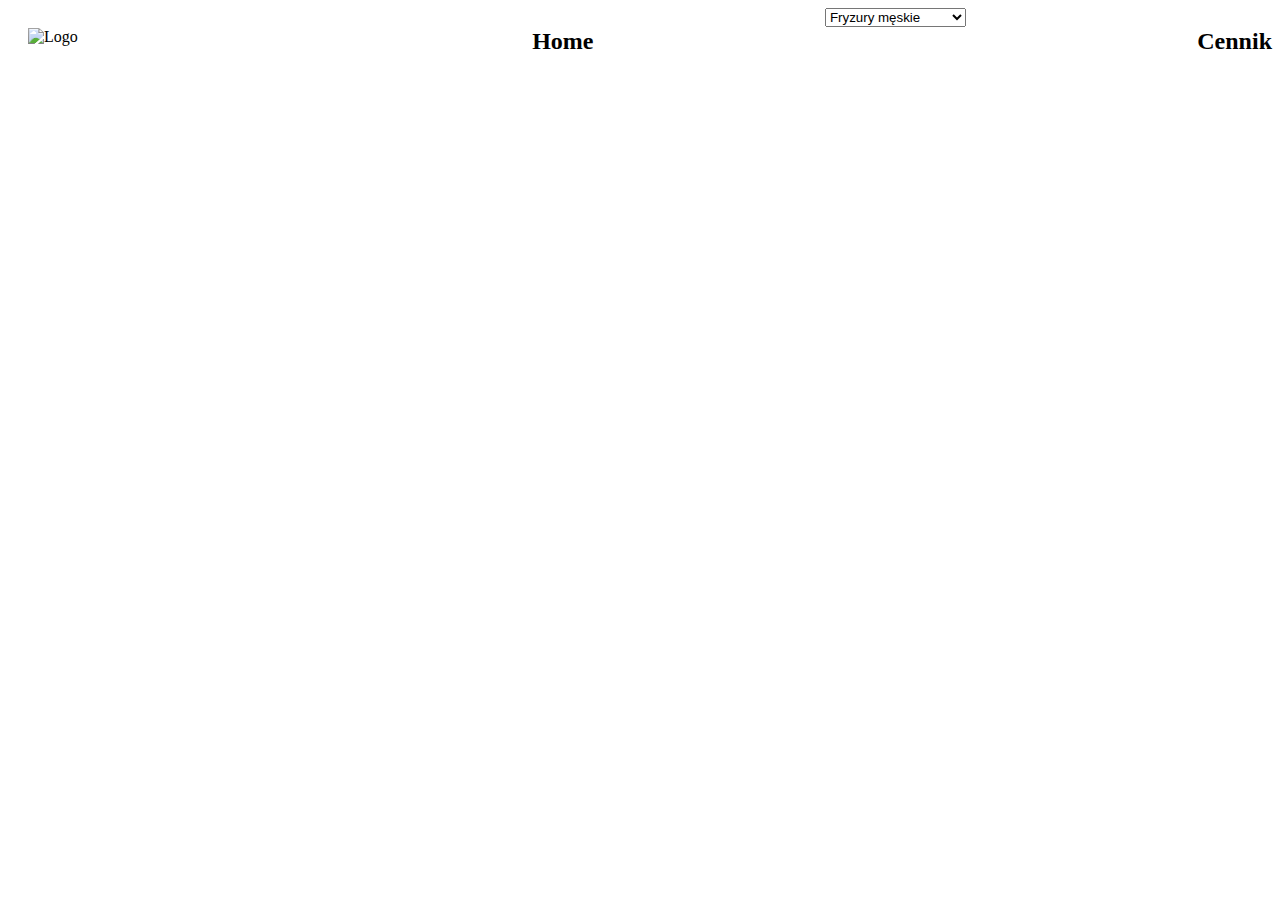
==== index.html @ 35059bae "Update and rename div.html to index.html" ====
<!DOCTYPE html>
<html lang="pl">
<head>
    <meta charset="UTF-8">
    <meta name="viewport" content="width=device-width, initial-scale=1.0">
    <title>Przykład z divami</title>
    <style>
        .header {
            display: flex;
            justify-content: space-between;
        }
        .logo {
            width: 20%;
            padding: 20px;
        }
    </style>
</head>
<body>
    <div class="header">
        <div class="logo">
            <img src="Bez tytułu_edited.png" alt="Logo">
        </div>
        <div class="Home">
         <h2>Home</h2>   
        </div>
        <div class="uslugi">
            <form>
                <label for="Uslugi">
            <select name="uslugi" Id="uslugi" placeholder="Uslugi">
                <option>Fryzury męskie</option>
                <option>Fryzury damskie</option>
                <option>Fryzury dla zwierząt</option>
                <option>Godziny pracy</option>
                <option>Kontakty</option>
            </select>
        </label>
            </form>
        </div>
        <div>
            <h2>Cennik</h2>
        </div>
    </div>

</body>
</html>
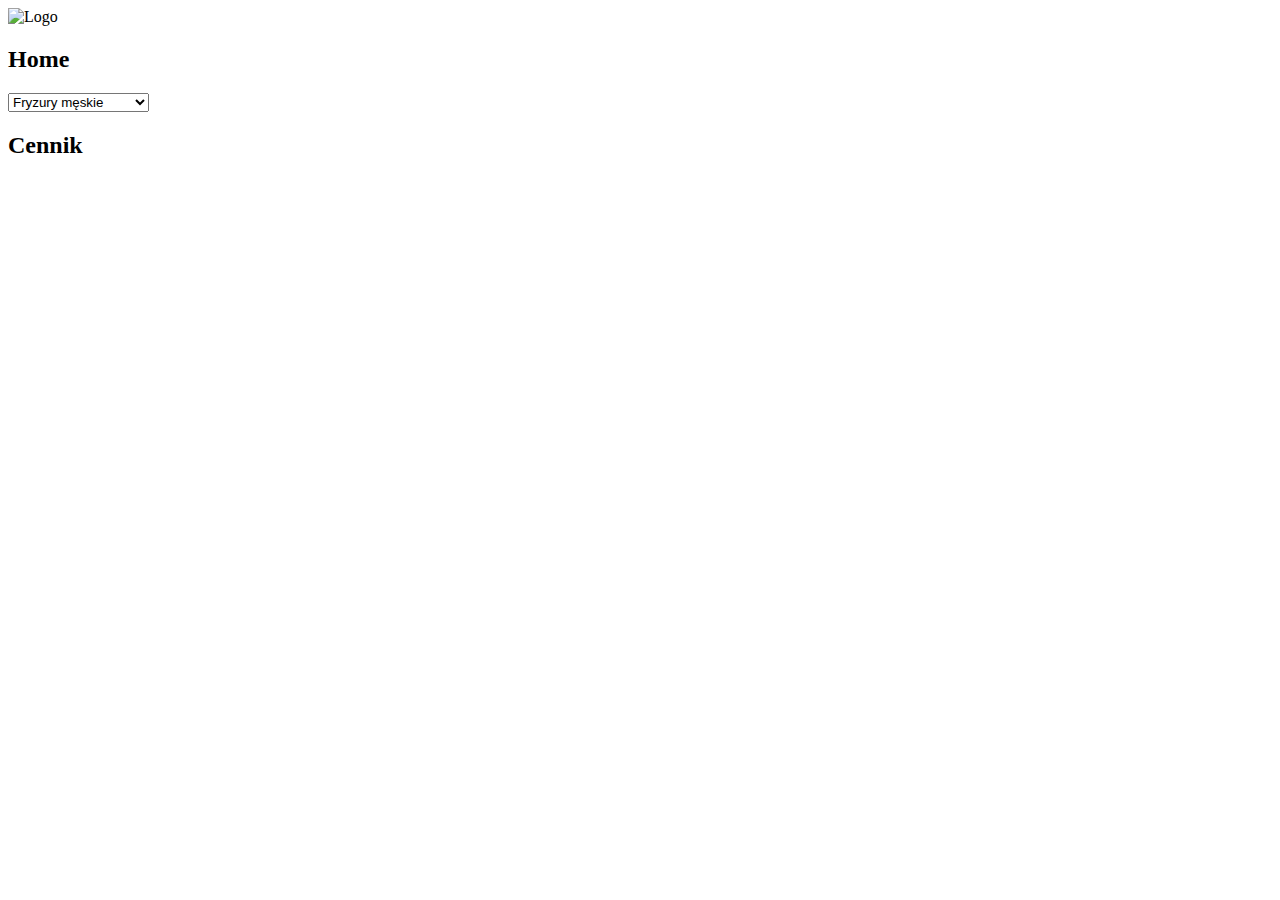
==== commit b0bf609c: "Update index.html" ====
--- a/index.html
+++ b/index.html
@@ -4,19 +4,12 @@
     <meta charset="UTF-8">
     <meta name="viewport" content="width=device-width, initial-scale=1.0">
     <title>Przykład z divami</title>
-    <style>
-        .header {
-            display: flex;
-            justify-content: space-between;
-        }
-        .logo {
-            width: 20%;
-            padding: 20px;
-        }
-    </style>
+    <link rel="stylesheet" href="style.css">
 </head>
 <body>
-    <div class="header">
+    <header>
+        <nav>
+        <div class="header">
         <div class="logo">
             <img src="Bez tytułu_edited.png" alt="Logo">
         </div>
@@ -39,7 +32,15 @@
         <div>
             <h2>Cennik</h2>
         </div>
-    </div>
+    </nav>
+    </header>
+    <main>
+        <section id="lewa">
 
+        </section>
+
+
+
+    </main>
 </body>
 </html>
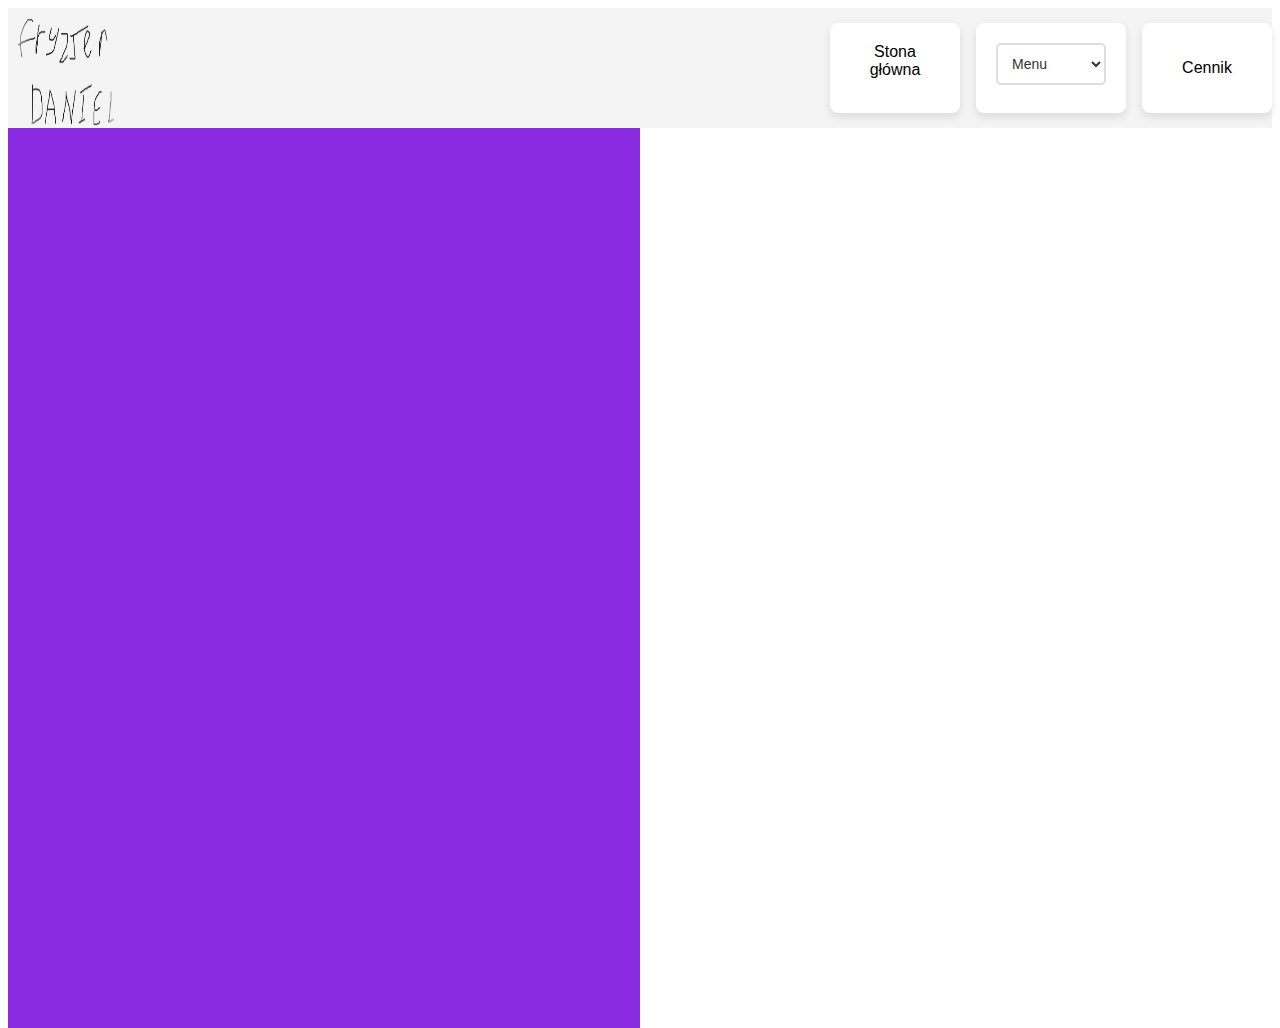
==== commit 30d785a1: "Update index.html" ====
--- a/index.html
+++ b/index.html
@@ -8,34 +8,33 @@
 </head>
 <body>
     <header>
+        <div><img src="Fryzjerdaniel.png" class="Logo" alt="Logo"></div>
         <nav>
-        <div class="header">
-        <div class="logo">
-            <img src="Bez tytułu_edited.png" alt="Logo">
-        </div>
-        <div class="Home">
-         <h2>Home</h2>   
-        </div>
-        <div class="uslugi">
+            <a class="strona_główna" href="https://polovkodaniel.github.io/PolovkoDaniel4TI/">Stona główna</a>
+        <div class="Menu">
             <form>
-                <label for="Uslugi">
-            <select name="uslugi" Id="uslugi" placeholder="Uslugi">
-                <option>Fryzury męskie</option>
-                <option>Fryzury damskie</option>
-                <option>Fryzury dla zwierząt</option>
-                <option>Godziny pracy</option>
-                <option>Kontakty</option>
+                <label for="Menu">
+            <select name="Menu" placeholder="Menu">
+                <option value="" disabled selected>Menu</option>
+                <option value="fryzury-meskie">Fryzury męskie</option>
+                <option value="fryzury-damskie">Fryzury damskie</option>
+                <option value="fryzury-dla-zwierzat">Fryzury dla zwierząt</option>
+                <option value="godziny-pracy">Godziny pracy</option>
+                <option value="kontakty">Kontakty</option>
             </select>
         </label>
             </form>
         </div>
-        <div>
-            <h2>Cennik</h2>
+        <div class="Cennik">
+            <p>Cennik</p>
         </div>
     </nav>
     </header>
     <main>
         <section id="lewa">
+
+        </section>
+        <section id="prawa">
 
         </section>
 
--- a/style.css
+++ b/style.css
@@ -0,0 +1,84 @@
+html,body{
+    height: 100%;
+}
+main{ 
+    display: flex;
+    height: 100vh;
+}
+header {
+    font-family: Arial, sans-serif;
+    background-color: #f4f4f4;
+    width: 100%;
+    display: flex;
+    justify-content: space-between;
+    height: 120px;
+    align-items: center;
+    margin: 0;
+    padding: 0;
+
+}
+.Logo {
+    width: 120px;
+    height: 120px;
+}
+nav{
+    width: 100%;
+    flex-grow: 1;
+    display: flex;
+    justify-content: end;
+    gap: 1em;
+
+}
+.strona_główna{
+    width: 90px;
+    text-align: center;
+    background-color: #ffffff;
+    padding: 20px;
+    border-radius: 8px;
+    box-shadow: 0 4px 8px rgba(0, 0, 0, 0.1);
+
+
+}
+a {
+    color: inherit; /* Kolor dziedziczony z rodzica, jak zwykły tekst */
+    text-decoration: none; /* Usuwa podkreślenie */
+    cursor: default; /* Zmieniamy kursor na domyślny, jak dla zwykłego tekstu */
+}
+.Menu{
+    width: 110px;
+    background-color: #ffffff;
+    padding: 20px;
+    border-radius: 8px;
+    box-shadow: 0 4px 8px rgba(0, 0, 0, 0.1);
+
+}
+select {
+    width: 100%;
+    padding: 10px;
+    border: 2px solid #ddd;
+    border-radius: 5px;
+    font-size: 14px;
+    background-color: #fff;
+    color: #333;
+    transition: border-color 0.3s ease-in-out;
+    outline: none;
+}
+
+.Cennik{
+    width: 90px;
+    text-align: center;
+    background-color: #ffffff;
+    padding: 20px;
+    border-radius: 8px;
+    box-shadow: 0 4px 8px rgba(0, 0, 0, 0.1);
+}
+#lewa,#prawa {
+    flex: 1;
+    height: 100%;
+}
+#lewa {
+    background-color: blueviolet;
+}
+#prawa {
+    background-color: rgb(255, 255, 255);
+}
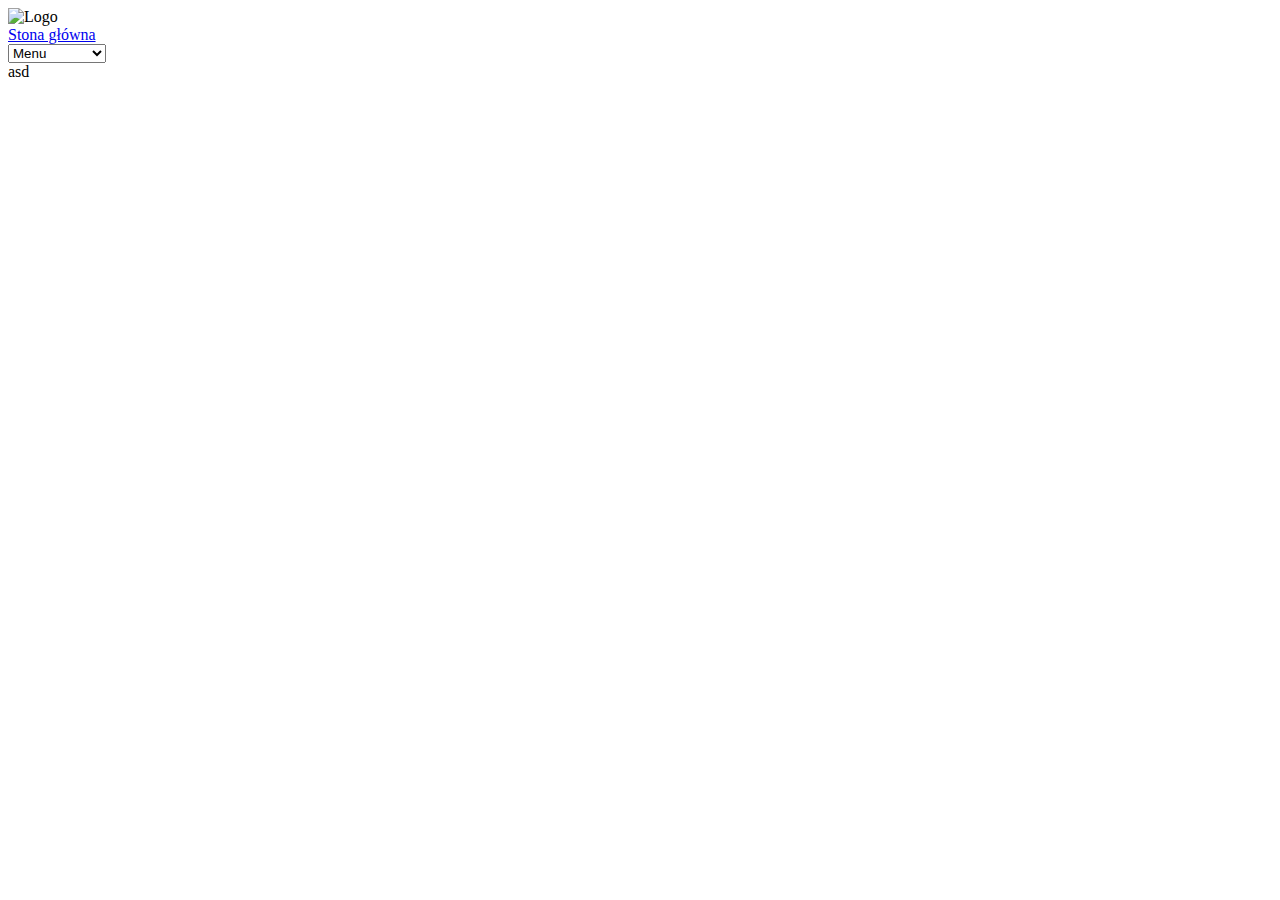
==== commit 02406b1e: "Update index.html" ====
--- a/index.html
+++ b/index.html
@@ -3,12 +3,14 @@
 <head>
     <meta charset="UTF-8">
     <meta name="viewport" content="width=device-width, initial-scale=1.0">
-    <title>Przykład z divami</title>
-    <link rel="stylesheet" href="style.css">
+    <title>Daniel`s News</title>
+    <link rel="stylesheet" href="style1.css">
 </head>
 <body>
-    <header>
-        <div><img src="Fryzjerdaniel.png" class="Logo" alt="Logo"></div>
+    <header id="left">
+        <div id="left1">
+            <div><img src="danielnews.png" class="Logo" alt="Logo"></div>
+        
         <nav>
             <a class="strona_główna" href="https://polovkodaniel.github.io/PolovkoDaniel4TI/">Stona główna</a>
         <div class="Menu">
@@ -16,30 +18,20 @@
                 <label for="Menu">
             <select name="Menu" placeholder="Menu">
                 <option value="" disabled selected>Menu</option>
-                <option value="fryzury-meskie">Fryzury męskie</option>
-                <option value="fryzury-damskie">Fryzury damskie</option>
-                <option value="fryzury-dla-zwierzat">Fryzury dla zwierząt</option>
-                <option value="godziny-pracy">Godziny pracy</option>
-                <option value="kontakty">Kontakty</option>
+                <option value="Aktualne">Aktualne</option>
+                <option value="Kontakt">Kontakt</option>
+                <option value="Pogoda">Pogoda</option>
+                <option value="Pan Sałach?">Pan Sałach?</option>
             </select>
         </label>
             </form>
         </div>
-        <div class="Cennik">
-            <p>Cennik</p>
-        </div>
     </nav>
+</div>
+        <div id="left2"></div>
     </header>
-    <main>
-        <section id="lewa">
-
-        </section>
-        <section id="prawa">
-
-        </section>
-
-
-
-    </main>
+    <header id="right">
+asd
+    </header>
 </body>
 </html>
